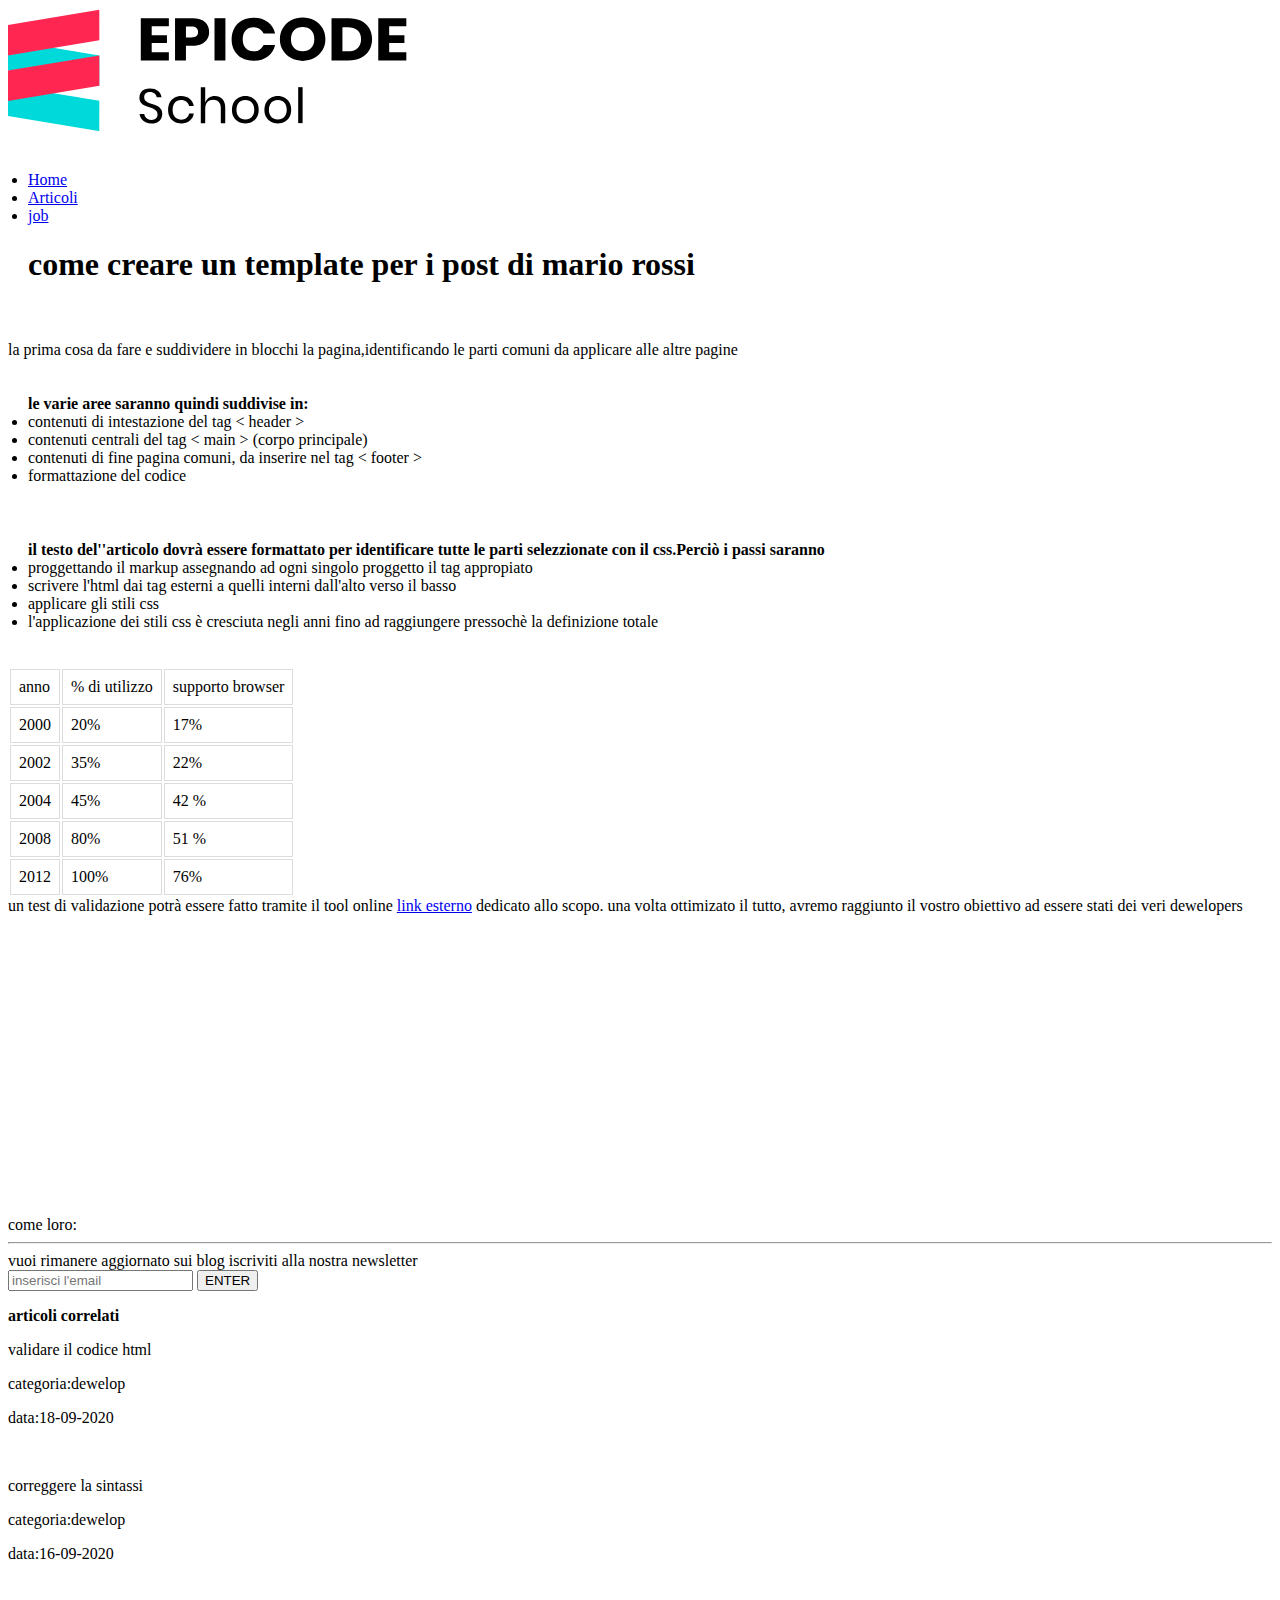
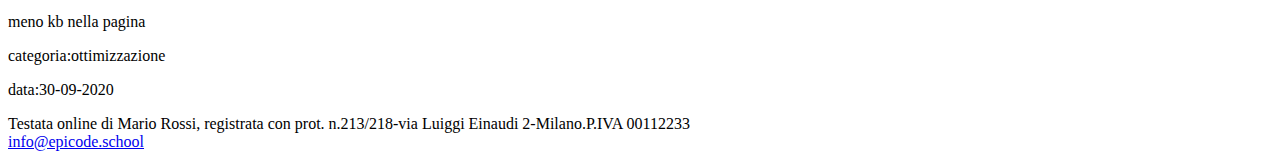
==== u1-w1-d2/index.html @ 76a1af47 "ADD FILES" ====
<!DOCTYPE html>
<html lang="en">
<head>
    <meta charset="UTF-8">
    <meta http-equiv="X-UA-Compatible" content="IE=edge">
    <meta name="viewport" content="width=, initial-scale=1.0">
    <title>Sviluppo di una pagina-blog epicode</title>
   <style>
    ul{padding: 20px;}
    <style>
table {
border-collapse:collapse
}
td, th {
border:1px solid #ddd;
padding:8px;
}
</style>
   </style>
</head>

<body>

 <img src="logo.svg" alt="logo">  

 <div class="header"><ul id="menu">
    <li><a href="#">Home</a></li>
    <li class="active"><a href="#">Articoli</a></li>
    <li><a href="#">job</a></li>
    <h1>come creare un template per i post di mario rossi</h1>
</div>
   
<div class="main">
    la prima cosa da fare e suddividere in blocchi la pagina,identificando le parti comuni da applicare alle altre pagine
    
        <ul><b> le varie aree saranno quindi suddivise in:</b> 
            <li>contenuti di intestazione del tag < header > </li>
            <li>contenuti centrali del tag < main > (corpo principale)</li>
            <li> contenuti di fine pagina comuni, da inserire nel tag < footer ></footer></li>
            <li>formattazione del codice</li>
        </ul>
    <ul><b>il testo del''articolo dovrà essere formattato per identificare tutte le parti selezzionate con il css.Perciò i passi saranno</b>
        <li>proggettando il  markup assegnando ad ogni singolo proggetto il tag appropiato</li>
        <li>scrivere l'html dai tag esterni a quelli interni dall'alto verso il basso</li>
        <li>applicare gli stili css</li>
        <li>l'applicazione dei stili css è cresciuta negli anni fino ad raggiungere pressochè la definizione totale</li>
</ul>        

<table>
    <tr><td> anno</td> <td>% di utilizzo </td><td> supporto browser</td></tr>
    <tr><td> 2000</td> <td>20%</td><td>17%</td></tr>
    <tr><td>2002</td> <td> 35%</td><td> 22%</td></tr>
    <tr><td> 2004</td> <td>45% </td><td>42 %</td></tr>
    <tr><td> 2008</td> <td>80% </td><td>51 %</td></tr>
    <tr><td>2012 </td> <td>100% </td><td>76% </td></tr>

</table>
un test di validazione potrà essere fatto tramite il tool online <a href="#"> link esterno</a> dedicato allo scopo. una volta ottimizato il tutto, avremo raggiunto il vostro obiettivo ad essere stati dei veri dewelopers come loro:
<iframe width="560" height="315" src="https://www.youtube.com/embed/IBBKd1ej0YQ" title="YouTube video player" frameborder="0" allow="accelerometer; autoplay; clipboard-write; encrypted-media; gyroscope; picture-in-picture" allowfullscreen></iframe>
<hr>
<div> vuoi rimanere aggiornato sui blog iscriviti alla nostra newsletter<br><INPUt type="email" placeholder="inserisci l'email"/>
    <button type="submit"> ENTER </button></div>

    
    
   <div class="area correlati">

  <p><b> articoli correlati </b> </p>  
  <p>validare il codice  html</p> 
  <p>categoria:dewelop</p> 
  <p>data:18-09-2020</p>
<br>

<p>correggere la sintassi </p>
<p>categoria:dewelop</p>
<p>data:16-09-2020</p>


<br>
<p>meno kb nella pagina</p>
<p>categoria:ottimizzazione</p>
<p>data:30-09-2020</p>

   </div> 
<div class="copyright">
    <meta name="copyright" content="BLOC EPICODE 2021">
</div>
<DIV CLASS="INFO">Testata online di Mario Rossi, registrata con prot. n.213/218-via Luiggi Einaudi 2-Milano.P.IVA 00112233 <BR>
<a href="#">info@epicode.school</a>

</DIV>







</div>
     
</body>

</html>
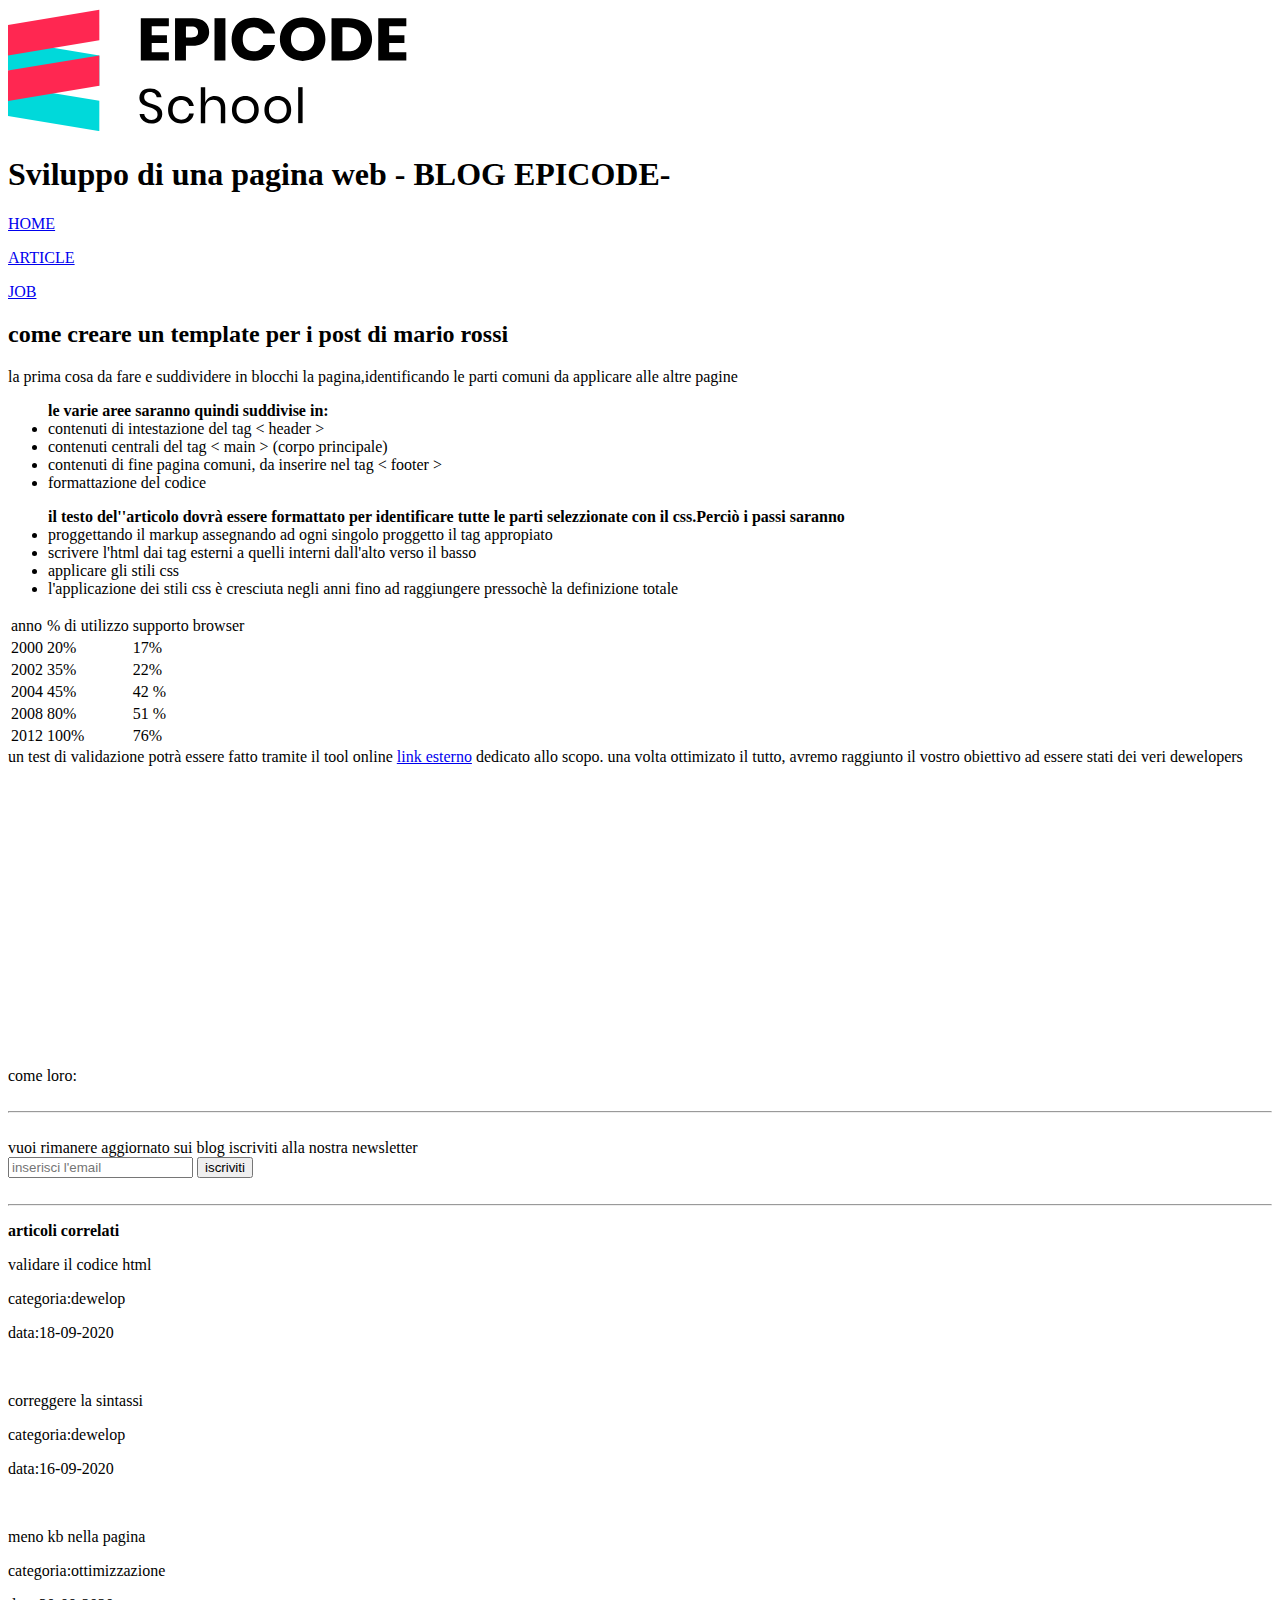
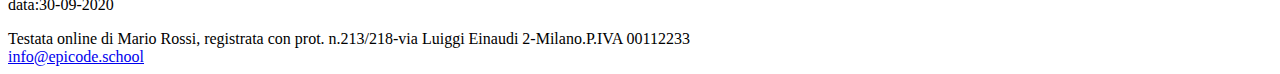
==== commit 47914b76: "Update index.html" ====
--- a/u1-w1-d2/index.html
+++ b/u1-w1-d2/index.html
@@ -5,32 +5,39 @@
     <meta http-equiv="X-UA-Compatible" content="IE=edge">
     <meta name="viewport" content="width=, initial-scale=1.0">
     <title>Sviluppo di una pagina-blog epicode</title>
-   <style>
-    ul{padding: 20px;}
-    <style>
-table {
-border-collapse:collapse
-}
-td, th {
-border:1px solid #ddd;
-padding:8px;
-}
-</style>
-   </style>
+   <link rel="stylesheet" href="start/assets/style.css">
+   
 </head>
 
 <body>
+   
+   
+   
+                                <!--HEADER-->
 
- <img src="logo.svg" alt="logo">  
 
- <div class="header"><ul id="menu">
-    <li><a href="#">Home</a></li>
-    <li class="active"><a href="#">Articoli</a></li>
-    <li><a href="#">job</a></li>
-    <h1>come creare un template per i post di mario rossi</h1>
+
+<div class="header">
+
+
+ <img src="start/assets/img/logo.svg" alt="logo">  
+
+
+<H1>Sviluppo di una pagina web - BLOG EPICODE-</H1>
+ 
+   <p><a href="#">HOME</a></p> 
+  <p><a href="#">ARTICLE</a></p> 
+  <p><a href="#">JOB</a></p> 
+   
 </div>
    
+
+                                   <!--MAIN-->
+
+
+
 <div class="main">
+    <h2>come creare un template per i post di mario rossi</h2>
     la prima cosa da fare e suddividere in blocchi la pagina,identificando le parti comuni da applicare alle altre pagine
     
         <ul><b> le varie aree saranno quindi suddivise in:</b> 
@@ -57,13 +64,30 @@
 </table>
 un test di validazione potrà essere fatto tramite il tool online <a href="#"> link esterno</a> dedicato allo scopo. una volta ottimizato il tutto, avremo raggiunto il vostro obiettivo ad essere stati dei veri dewelopers come loro:
 <iframe width="560" height="315" src="https://www.youtube.com/embed/IBBKd1ej0YQ" title="YouTube video player" frameborder="0" allow="accelerometer; autoplay; clipboard-write; encrypted-media; gyroscope; picture-in-picture" allowfullscreen></iframe>
+</div>
+<br>
 <hr>
-<div> vuoi rimanere aggiornato sui blog iscriviti alla nostra newsletter<br><INPUt type="email" placeholder="inserisci l'email"/>
-    <button type="submit"> ENTER </button></div>
+<br>
+
+
+
+                                        <!--FORM-->
+
+
+
+
+<div class="form"> 
+    vuoi rimanere aggiornato sui blog iscriviti alla nostra newsletter<br><INPUt type="email" placeholder="inserisci l'email"/>
+        <button type="submit"> iscriviti </button> </div>
+    <br>
+    <hr>
+    
+
+  
+                                       <!--FOOTER--> 
 
     
-    
-   <div class="area correlati">
+   <div class="footer">
 
   <p><b> articoli correlati </b> </p>  
   <p>validare il codice  html</p> 
@@ -96,7 +120,7 @@
 
 
 
-</div>
+
      
 </body>
 
